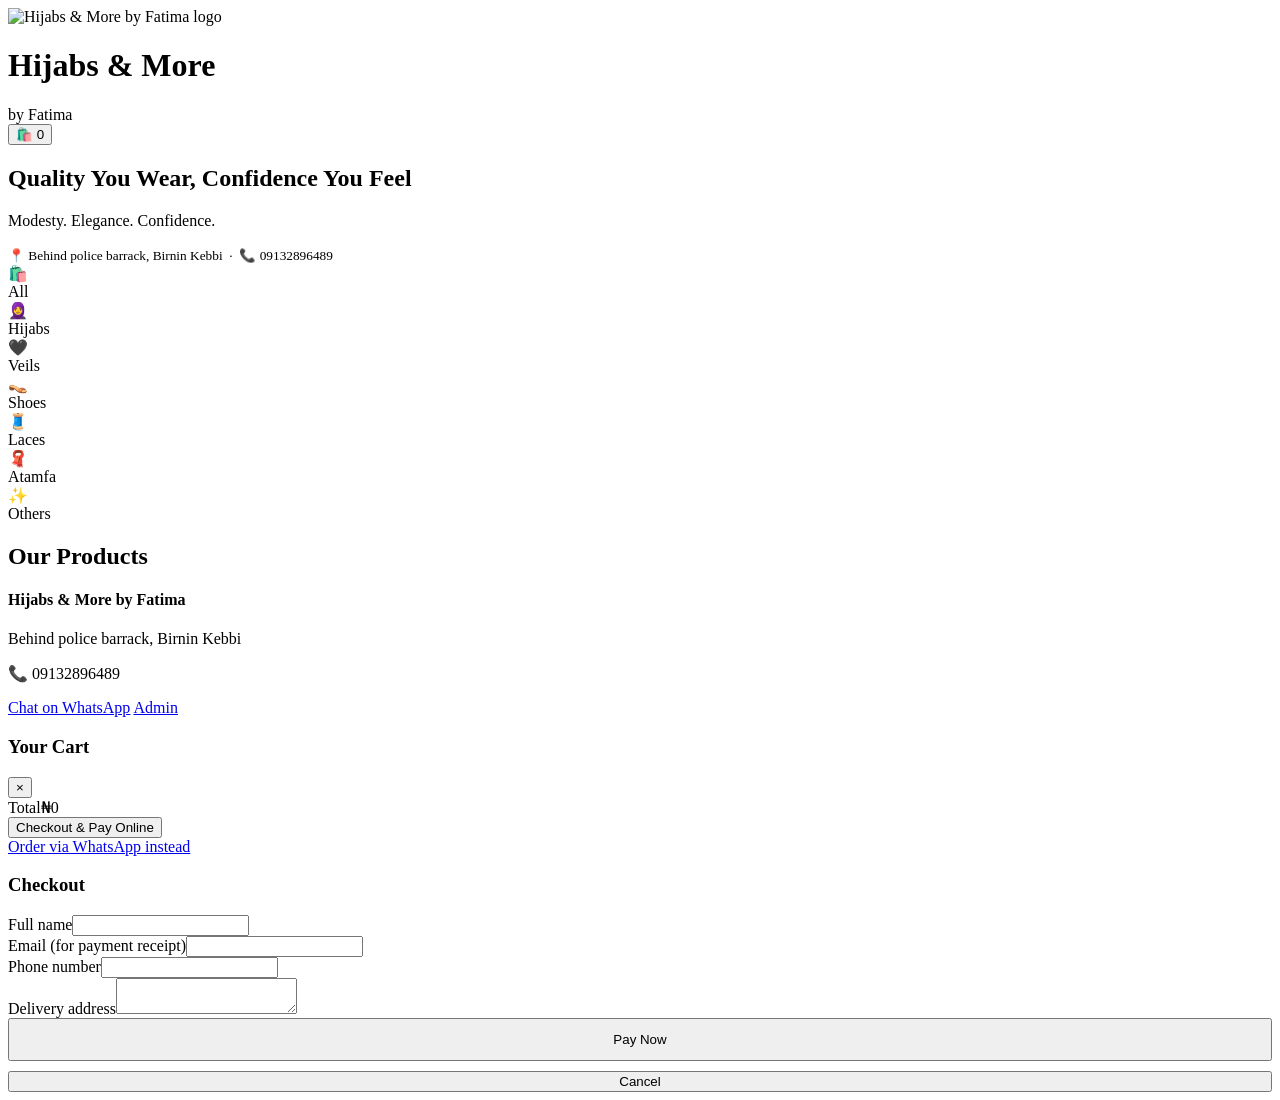
==== index.html @ cd74ae87 "Add files via upload" ====
<!DOCTYPE html>
<html lang="en">
<head>
<meta charset="UTF-8">
<meta name="viewport" content="width=device-width, initial-scale=1.0">
<title>Hijabs & More by Fatima — Modesty. Elegance. Confidence.</title>
<meta name="description" content="Quality hijabs, veils, shoes, laces, and Atamfa — affordable prices, Birnin Kebbi.">
<link rel="icon" href="assets/logo.png">
<link rel="preconnect" href="https://fonts.googleapis.com">
<link href="https://fonts.googleapis.com/css2?family=Playfair+Display:wght@600;700&family=Great+Vibes&family=Poppins:wght@400;500;600;700&display=swap" rel="stylesheet">
<link rel="stylesheet" href="css/style.css">
</head>
<body>

<header class="site-header">
  <div class="header-bar">
    <div class="brand">
      <img src="assets/logo.png" alt="Hijabs & More by Fatima logo">
      <div class="brand-text">
        <h1>Hijabs &amp; More</h1>
        <span>by Fatima</span>
      </div>
    </div>
    <div class="header-actions">
      <button class="cart-btn" id="cart-btn" aria-label="Open cart">
        🛍️
        <span class="cart-count" id="cart-count">0</span>
      </button>
    </div>
  </div>
</header>

<section class="hero">
  <h2>Quality You Wear, Confidence You Feel</h2>
  <p>Modesty. Elegance. Confidence.</p>
  <small>📍 Behind police barrack, Birnin Kebbi &nbsp;·&nbsp; 📞 09132896489</small>
</section>

<div class="categories-wrap">
  <nav class="categories" aria-label="Shop by category">
    <div class="cat-badge active" data-section="all"><div class="ring"><img src="assets/logo.png" alt="" onerror="this.parentElement.textContent='🛍️'"></div><span>All</span></div>
    <div class="cat-badge" data-section="hijabs"><div class="ring"><img src="assets/icons/hijabs.png" alt="" onerror="this.parentElement.textContent='🧕'"></div><span>Hijabs</span></div>
    <div class="cat-badge" data-section="veils"><div class="ring"><img src="assets/icons/veils.png" alt="" onerror="this.parentElement.textContent='🖤'"></div><span>Veils</span></div>
    <div class="cat-badge" data-section="shoes"><div class="ring"><img src="assets/icons/shoes.png" alt="" onerror="this.parentElement.textContent='👡'"></div><span>Shoes</span></div>
    <div class="cat-badge" data-section="laces"><div class="ring"><img src="assets/icons/laces.png" alt="" onerror="this.parentElement.textContent='🧵'"></div><span>Laces</span></div>
    <div class="cat-badge" data-section="atamfa"><div class="ring"><img src="assets/icons/atamfa.png" alt="" onerror="this.parentElement.textContent='🧣'"></div><span>Atamfa</span></div>
    <div class="cat-badge" data-section="others"><div class="ring"><img src="assets/icons/others.png" alt="" onerror="this.parentElement.textContent='✨'"></div><span>Others</span></div>
  </nav>
</div>

<main id="catalog">
  <h2 class="section-title">Our Products</h2>
  <div class="product-grid" id="product-grid"></div>
</main>

<footer class="site-footer">
  <h4>Hijabs &amp; More by Fatima</h4>
  <p>Behind police barrack, Birnin Kebbi</p>
  <p>📞 09132896489</p>
  <div class="footer-links">
    <a href="https://wa.me/2349132896489" target="_blank">Chat on WhatsApp</a>
    <a href="admin.html">Admin</a>
  </div>
</footer>

<!-- Cart drawer -->
<div class="cart-overlay" id="cart-overlay"></div>
<aside class="cart-drawer" id="cart-drawer">
  <div class="cart-header">
    <h3>Your Cart</h3>
    <button class="close-btn" id="cart-close">&times;</button>
  </div>
  <div class="cart-items" id="cart-items"></div>
  <div class="cart-footer">
    <div class="cart-total"><span>Total</span><span id="cart-total">₦0</span></div>
    <button class="btn btn-buy" id="checkout-btn">Checkout & Pay Online</button>
    <a class="btn btn-whatsapp" style="display:block" id="cart-whatsapp" href="https://wa.me/2349132896489" target="_blank">Order via WhatsApp instead</a>
  </div>
</aside>

<!-- Checkout modal -->
<div class="modal-overlay" id="checkout-modal">
  <div class="modal">
    <h3>Checkout</h3>
    <form id="checkout-form">
      <div class="field"><label>Full name</label><input name="name" required></div>
      <div class="field"><label>Email (for payment receipt)</label><input type="email" name="email" required></div>
      <div class="field"><label>Phone number</label><input type="tel" name="phone" required></div>
      <div class="field"><label>Delivery address</label><textarea name="address" rows="2" required></textarea></div>
      <button type="submit" class="btn btn-buy" style="width:100%; padding:12px;">Pay Now</button>
    </form>
    <button id="checkout-close" class="btn btn-outline" style="width:100%; margin-top:10px;">Cancel</button>
  </div>
</div>

<div class="toast" id="toast"></div>

<script src="https://unpkg.com/@supabase/supabase-js@2"></script>
<script src="https://js.paystack.co/v1/inline.js"></script>
<script src="js/supabase-config.js"></script>
<script src="js/shared.js"></script>
<script src="js/app.js"></script>
</body>
</html>
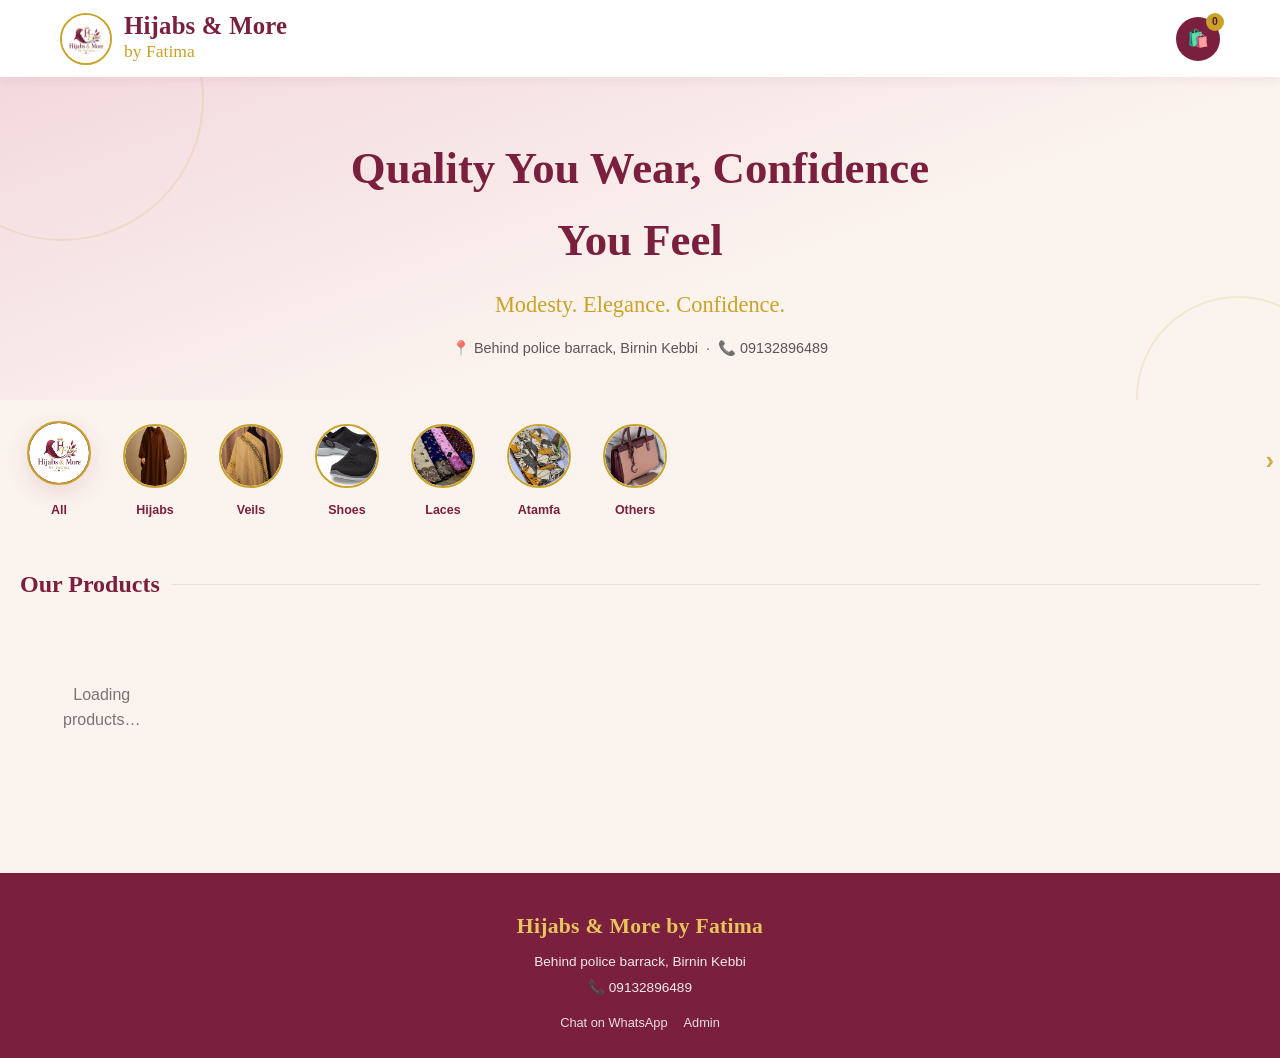
==== commit 1c156e3b: "Implement lightbox feature for product photos Added lightbox overlay for product images." ====
--- a/index.html
+++ b/index.html
@@ -3,6 +3,7 @@
 <head>
 <meta charset="UTF-8">
 <meta name="viewport" content="width=device-width, initial-scale=1.0">
+<meta name="color-scheme" content="light">
 <title>Hijabs & More by Fatima — Modesty. Elegance. Confidence.</title>
 <meta name="description" content="Quality hijabs, veils, shoes, laces, and Atamfa — affordable prices, Birnin Kebbi.">
 <link rel="icon" href="assets/logo.png">
@@ -95,6 +96,11 @@
 
 <div class="toast" id="toast"></div>
 
+<div class="lightbox-overlay" id="lightbox-overlay">
+  <button class="lightbox-close" onclick="closeLightbox()">&times;</button>
+  <img id="lightbox-img" src="" alt="Product photo">
+</div>
+
 <script src="https://unpkg.com/@supabase/supabase-js@2"></script>
 <script src="https://js.paystack.co/v1/inline.js"></script>
 <script src="js/supabase-config.js"></script>
--- a/css/style.css
+++ b/css/style.css
@@ -0,0 +1,567 @@
+/* ==========================================================================
+   HIJABS & MORE BY FATIMA — Design tokens
+   Burgundy + gold + blush, echoing the existing logo/flyer
+   ========================================================================== */
+:root {
+  color-scheme: light;
+  --burgundy: #7a1f3d;
+  --burgundy-dark: #591530;
+  --gold: #c9a227;
+  --gold-light: #e6c65c;
+  --cream: #fbf3ee;
+  --blush: #f3d9df;
+  --charcoal: #2b1f24;
+  --white: #ffffff;
+  --success: #2e7d4f;
+
+  --font-display: "Playfair Display", Georgia, serif;
+  --font-body: "Poppins", -apple-system, sans-serif;
+  --font-script: "Great Vibes", cursive;
+
+  --radius: 14px;
+  --shadow: 0 8px 24px rgba(122, 31, 61, 0.12);
+  --shadow-lg: 0 16px 40px rgba(122, 31, 61, 0.18);
+}
+
+* { margin: 0; padding: 0; box-sizing: border-box; }
+
+html, body {
+  overflow-x: hidden;
+  width: 100%;
+}
+
+body {
+  font-family: var(--font-body);
+  background: var(--cream);
+  color: var(--charcoal);
+  line-height: 1.6;
+}
+
+a { text-decoration: none; color: inherit; }
+img { max-width: 100%; display: block; }
+button { font-family: inherit; cursor: pointer; border: none; }
+
+.container { max-width: 1200px; margin: 0 auto; padding: 0 20px; }
+
+/* ---------- Header ---------- */
+.site-header {
+  background: var(--white);
+  position: sticky;
+  top: 0;
+  z-index: 100;
+  box-shadow: 0 2px 12px rgba(122, 31, 61, 0.08);
+}
+
+.header-bar {
+  display: flex;
+  align-items: center;
+  justify-content: space-between;
+  padding: 12px 20px;
+  max-width: 1200px;
+  margin: 0 auto;
+}
+
+.brand {
+  display: flex;
+  align-items: center;
+  gap: 12px;
+}
+
+.brand img {
+  width: 52px;
+  height: 52px;
+  border-radius: 50%;
+  border: 2px solid var(--gold);
+  object-fit: cover;
+}
+
+.brand-text h1 {
+  font-family: var(--font-display);
+  font-weight: 700;
+  font-size: 1.55rem;
+  color: var(--burgundy);
+  line-height: 1.1;
+  letter-spacing: 0.2px;
+}
+
+.brand-text span {
+  font-family: var(--font-script);
+  font-size: 1.1rem;
+  color: var(--gold);
+  display: block;
+  margin-top: -2px;
+}
+
+.header-actions {
+  display: flex;
+  align-items: center;
+  gap: 16px;
+}
+
+.cart-btn {
+  position: relative;
+  background: var(--burgundy);
+  color: var(--white);
+  width: 44px;
+  height: 44px;
+  border-radius: 50%;
+  display: flex;
+  align-items: center;
+  justify-content: center;
+  font-size: 1.1rem;
+}
+
+.cart-count {
+  position: absolute;
+  top: -4px;
+  right: -4px;
+  background: var(--gold);
+  color: var(--burgundy-dark);
+  font-size: 0.65rem;
+  font-weight: 700;
+  width: 18px;
+  height: 18px;
+  border-radius: 50%;
+  display: flex;
+  align-items: center;
+  justify-content: center;
+}
+
+/* ---------- Hero ---------- */
+.hero {
+  background: linear-gradient(160deg, var(--blush) 0%, var(--cream) 60%);
+  text-align: center;
+  padding: 56px 20px 40px;
+  position: relative;
+  overflow: hidden;
+}
+
+.hero::before,
+.hero::after {
+  content: "";
+  position: absolute;
+  border: 2px solid var(--gold);
+  border-radius: 50%;
+  opacity: 0.15;
+}
+.hero::before { width: 280px; height: 280px; top: -120px; left: -80px; }
+.hero::after { width: 200px; height: 200px; bottom: -100px; right: -60px; }
+
+.hero h2 {
+  font-family: var(--font-display);
+  font-size: clamp(1.8rem, 5vw, 2.8rem);
+  color: var(--burgundy);
+  max-width: 640px;
+  margin: 0 auto 10px;
+  position: relative;
+}
+
+.hero p {
+  font-family: var(--font-script);
+  font-size: 1.4rem;
+  color: var(--gold);
+  position: relative;
+}
+
+.hero small {
+  display: block;
+  margin-top: 14px;
+  color: var(--charcoal);
+  opacity: 0.75;
+  font-size: 0.9rem;
+}
+
+/* ---------- Category badges (signature element) ---------- */
+.categories-wrap {
+  position: relative;
+}
+
+.categories-wrap::after {
+  content: "›";
+  position: absolute;
+  top: 0; right: 0; bottom: 8px;
+  width: 44px;
+  background: linear-gradient(to right, transparent, var(--cream) 65%);
+  pointer-events: none;
+  display: flex;
+  align-items: center;
+  justify-content: flex-end;
+  padding-right: 6px;
+  font-size: 1.6rem;
+  font-weight: 700;
+  color: var(--gold);
+  opacity: 0.85;
+}
+
+.categories {
+  display: flex;
+  gap: 18px;
+  overflow-x: auto;
+  padding: 24px 20px 8px;
+  scrollbar-width: none;
+  scroll-snap-type: x proximity;
+  -webkit-overflow-scrolling: touch;
+}
+.categories::-webkit-scrollbar { display: none; }
+
+.cat-badge {
+  flex: 0 0 auto;
+  width: 78px;
+  text-align: center;
+  cursor: pointer;
+  scroll-snap-align: start;
+}
+
+.cat-badge .ring {
+  width: 64px;
+  height: 64px;
+  border-radius: 50%;
+  border: 2.5px solid var(--gold);
+  background: var(--white);
+  display: flex;
+  align-items: center;
+  justify-content: center;
+  overflow: hidden;
+  font-size: 1.5rem;
+  margin: 0 auto 8px;
+  transition: transform 0.2s, box-shadow 0.2s, background 0.2s;
+}
+
+.cat-badge .ring img {
+  width: 100%;
+  height: 100%;
+  object-fit: cover;
+  border-radius: 50%;
+}
+
+.cat-badge.active .ring,
+.cat-badge:hover .ring {
+  background: var(--burgundy);
+  transform: translateY(-3px);
+  box-shadow: var(--shadow);
+}
+
+.cat-badge span {
+  font-size: 0.78rem;
+  font-weight: 600;
+  color: var(--burgundy);
+}
+
+/* ---------- Product grid ---------- */
+.section-title {
+  font-family: var(--font-display);
+  color: var(--burgundy);
+  font-size: 1.5rem;
+  margin: 36px 0 18px;
+  padding: 0 20px;
+  display: flex;
+  align-items: center;
+  gap: 12px;
+}
+.section-title::after {
+  content: "";
+  flex: 1;
+  height: 1px;
+  background: var(--blush);
+}
+
+.product-grid {
+  display: grid;
+  grid-template-columns: repeat(auto-fill, minmax(160px, 1fr));
+  gap: 16px;
+  padding: 0 20px 40px;
+}
+
+.product-card {
+  background: var(--white);
+  border-radius: var(--radius);
+  overflow: hidden;
+  box-shadow: var(--shadow);
+  transition: transform 0.2s, box-shadow 0.2s;
+  display: flex;
+  flex-direction: column;
+}
+
+.product-card:hover {
+  transform: translateY(-4px);
+  box-shadow: var(--shadow-lg);
+}
+
+.product-img {
+  width: 100%;
+  height: auto;
+  display: block;
+  object-position: top center;
+  background: var(--blush);
+  cursor: zoom-in;
+}
+
+.product-info { padding: 12px 14px 14px; display: flex; flex-direction: column; gap: 6px; flex: 1; }
+
+.product-name {
+  font-weight: 600;
+  font-size: 0.92rem;
+  color: var(--charcoal);
+}
+
+.product-meta {
+  font-size: 0.72rem;
+  color: var(--charcoal);
+  opacity: 0.65;
+  white-space: nowrap;
+  overflow: hidden;
+  text-overflow: ellipsis;
+}
+
+.price-row { display: flex; align-items: baseline; gap: 8px; margin-top: 2px; flex-wrap: wrap; }
+.price-now { font-weight: 700; color: var(--burgundy); font-size: 1rem; }
+.price-old { text-decoration: line-through; opacity: 0.5; font-size: 0.8rem; }
+.discount-badge {
+  background: var(--gold);
+  color: var(--burgundy-dark);
+  font-size: 0.68rem;
+  font-weight: 700;
+  padding: 2px 6px;
+  border-radius: 6px;
+}
+
+.product-actions { display: flex; gap: 8px; margin-top: auto; padding-top: 8px; }
+
+.icon-btn {
+  width: 38px;
+  height: 38px;
+  border-radius: 50%;
+  display: flex;
+  align-items: center;
+  justify-content: center;
+  font-size: 1.05rem;
+  flex-shrink: 0;
+  transition: opacity 0.15s, transform 0.15s;
+}
+.icon-btn:active { transform: scale(0.92); }
+.icon-btn.whatsapp { background: #25d366; color: var(--white); }
+.icon-btn.cart { background: var(--burgundy); color: var(--white); }
+
+.buy-label {
+  flex: 1;
+  background: var(--gold);
+  color: var(--burgundy-dark);
+  border-radius: 19px;
+  font-size: 0.78rem;
+  font-weight: 700;
+  display: flex;
+  align-items: center;
+  justify-content: center;
+  padding: 0 10px;
+}
+
+.btn {
+  font-size: 0.75rem;
+  font-weight: 600;
+  padding: 8px 10px;
+  border-radius: 8px;
+  flex: 1;
+  text-align: center;
+  transition: opacity 0.15s;
+}
+.btn:hover { opacity: 0.88; }
+
+.btn-whatsapp { background: #25d366; color: var(--white); }
+.btn-buy { background: var(--burgundy); color: var(--white); }
+.btn-gold { background: var(--gold); color: var(--burgundy-dark); }
+.btn-outline { background: transparent; border: 1.5px solid var(--burgundy); color: var(--burgundy); }
+
+.empty-state {
+  text-align: center;
+  padding: 60px 20px;
+  color: var(--charcoal);
+  opacity: 0.6;
+}
+
+/* ---------- Cart drawer ---------- */
+.cart-overlay {
+  position: fixed; inset: 0;
+  background: rgba(43, 31, 36, 0.5);
+  display: none;
+  z-index: 200;
+}
+.cart-overlay.open { display: block; }
+
+.cart-drawer {
+  position: fixed;
+  top: 0; right: 0;
+  width: min(380px, 90vw);
+  height: 100%;
+  background: var(--white);
+  z-index: 201;
+  transform: translateX(100%);
+  transition: transform 0.25s ease;
+  display: flex;
+  flex-direction: column;
+}
+.cart-drawer.open { transform: translateX(0); }
+
+.cart-header {
+  padding: 20px;
+  border-bottom: 1px solid var(--blush);
+  display: flex;
+  justify-content: space-between;
+  align-items: center;
+}
+.cart-header h3 { font-family: var(--font-display); color: var(--burgundy); }
+.close-btn { background: none; font-size: 1.4rem; color: var(--burgundy); line-height: 1; }
+
+.cart-items { flex: 1; overflow-y: auto; padding: 12px 20px; }
+
+.cart-item {
+  display: flex;
+  gap: 10px;
+  padding: 12px 0;
+  border-bottom: 1px solid var(--cream);
+}
+.cart-item img { width: 56px; height: 56px; border-radius: 8px; object-fit: cover; }
+.cart-item-info { flex: 1; }
+.cart-item-info .name { font-size: 0.85rem; font-weight: 600; }
+.cart-item-info .price { font-size: 0.8rem; color: var(--burgundy); }
+.qty-controls { display: flex; align-items: center; gap: 8px; margin-top: 4px; }
+.qty-controls button {
+  width: 22px; height: 22px; border-radius: 50%;
+  background: var(--blush); color: var(--burgundy-dark); font-weight: 700;
+}
+.remove-item { font-size: 0.72rem; color: var(--burgundy); opacity: 0.7; margin-top: 4px; }
+
+.cart-footer { padding: 16px 20px; border-top: 1px solid var(--blush); }
+.cart-total { display: flex; justify-content: space-between; font-weight: 700; margin-bottom: 12px; color: var(--burgundy); }
+.cart-footer .btn { width: 100%; padding: 12px; font-size: 0.9rem; margin-bottom: 8px; }
+
+/* ---------- Checkout form ---------- */
+.modal-overlay {
+  position: fixed; inset: 0;
+  background: rgba(43, 31, 36, 0.55);
+  display: none;
+  align-items: center;
+  justify-content: center;
+  z-index: 300;
+  padding: 20px;
+}
+.modal-overlay.open { display: flex; }
+
+.modal {
+  background: var(--white);
+  border-radius: var(--radius);
+  padding: 26px;
+  width: 100%;
+  max-width: 400px;
+  max-height: 90vh;
+  overflow-y: auto;
+}
+.modal h3 { font-family: var(--font-display); color: var(--burgundy); margin-bottom: 16px; }
+
+.field { margin-bottom: 14px; }
+.field label { display: block; font-size: 0.8rem; font-weight: 600; margin-bottom: 5px; }
+.field input, .field select, .field textarea {
+  width: 100%;
+  padding: 10px 12px;
+  border: 1.5px solid var(--blush);
+  border-radius: 8px;
+  font-family: inherit;
+  font-size: 0.9rem;
+  background: var(--cream);
+}
+.field input:focus, .field select:focus, .field textarea:focus {
+  outline: none;
+  border-color: var(--gold);
+}
+
+/* ---------- Footer ---------- */
+.site-footer {
+  background: var(--burgundy);
+  color: var(--white);
+  padding: 36px 20px 24px;
+  text-align: center;
+  margin-top: 40px;
+}
+.site-footer h4 {
+  font-family: var(--font-display);
+  font-weight: 700;
+  font-size: 1.35rem;
+  color: var(--gold-light);
+  margin-bottom: 8px;
+  letter-spacing: 0.3px;
+}
+.site-footer p { font-size: 0.85rem; opacity: 0.9; margin: 4px 0; }
+.footer-links { margin-top: 14px; display: flex; gap: 16px; justify-content: center; flex-wrap: wrap; }
+.footer-links a { font-size: 0.8rem; opacity: 0.85; border-bottom: 1px solid transparent; }
+.footer-links a:hover { border-color: var(--gold-light); }
+
+/* ---------- Image lightbox ---------- */
+.lightbox-overlay {
+  position: fixed; inset: 0;
+  background: rgba(20, 12, 14, 0.92);
+  display: none;
+  align-items: center;
+  justify-content: center;
+  z-index: 500;
+  padding: 24px;
+}
+.lightbox-overlay.open { display: flex; }
+.lightbox-overlay img {
+  max-width: 100%;
+  max-height: 85vh;
+  border-radius: 8px;
+  box-shadow: 0 20px 60px rgba(0,0,0,0.5);
+}
+.lightbox-close {
+  position: absolute;
+  top: 18px; right: 22px;
+  background: rgba(255,255,255,0.15);
+  color: var(--white);
+  width: 40px; height: 40px;
+  border-radius: 50%;
+  font-size: 1.4rem;
+  display: flex; align-items: center; justify-content: center;
+}
+
+/* ---------- Toast ---------- */
+.toast {
+  position: fixed;
+  bottom: 24px;
+  left: 50%;
+  transform: translateX(-50%) translateY(20px);
+  background: var(--burgundy);
+  color: var(--white);
+  padding: 12px 20px;
+  border-radius: 30px;
+  font-size: 0.85rem;
+  font-weight: 600;
+  opacity: 0;
+  pointer-events: none;
+  transition: all 0.25s ease;
+  z-index: 400;
+  box-shadow: var(--shadow-lg);
+}
+.toast.show { opacity: 1; transform: translateX(-50%) translateY(0); }
+
+@media (prefers-reduced-motion: reduce) {
+  * { transition: none !important; animation: none !important; }
+}
+
+@media (max-width: 480px) {
+  .header-bar { padding: 10px 14px; }
+  .brand-text h1 { font-size: 1.15rem; }
+  .brand-text span { font-size: 0.95rem; }
+  .hero { padding: 36px 14px 26px; }
+  .hero small { font-size: 0.78rem; }
+  .categories { padding: 20px 14px 8px; gap: 12px; }
+  .cat-badge { width: 66px; }
+  .cat-badge .ring { width: 54px; height: 54px; font-size: 1.25rem; }
+  .cat-badge span { font-size: 0.7rem; }
+  .product-grid { grid-template-columns: repeat(auto-fill, minmax(140px, 1fr)); gap: 12px; padding: 0 14px 40px; }
+  .section-title { padding: 0 14px; font-size: 1.25rem; }
+}
+
+@media (max-width: 360px) {
+  .cat-badge { width: 58px; }
+  .cat-badge .ring { width: 48px; height: 48px; font-size: 1.1rem; }
+  .product-grid { grid-template-columns: repeat(2, 1fr); }
+}
